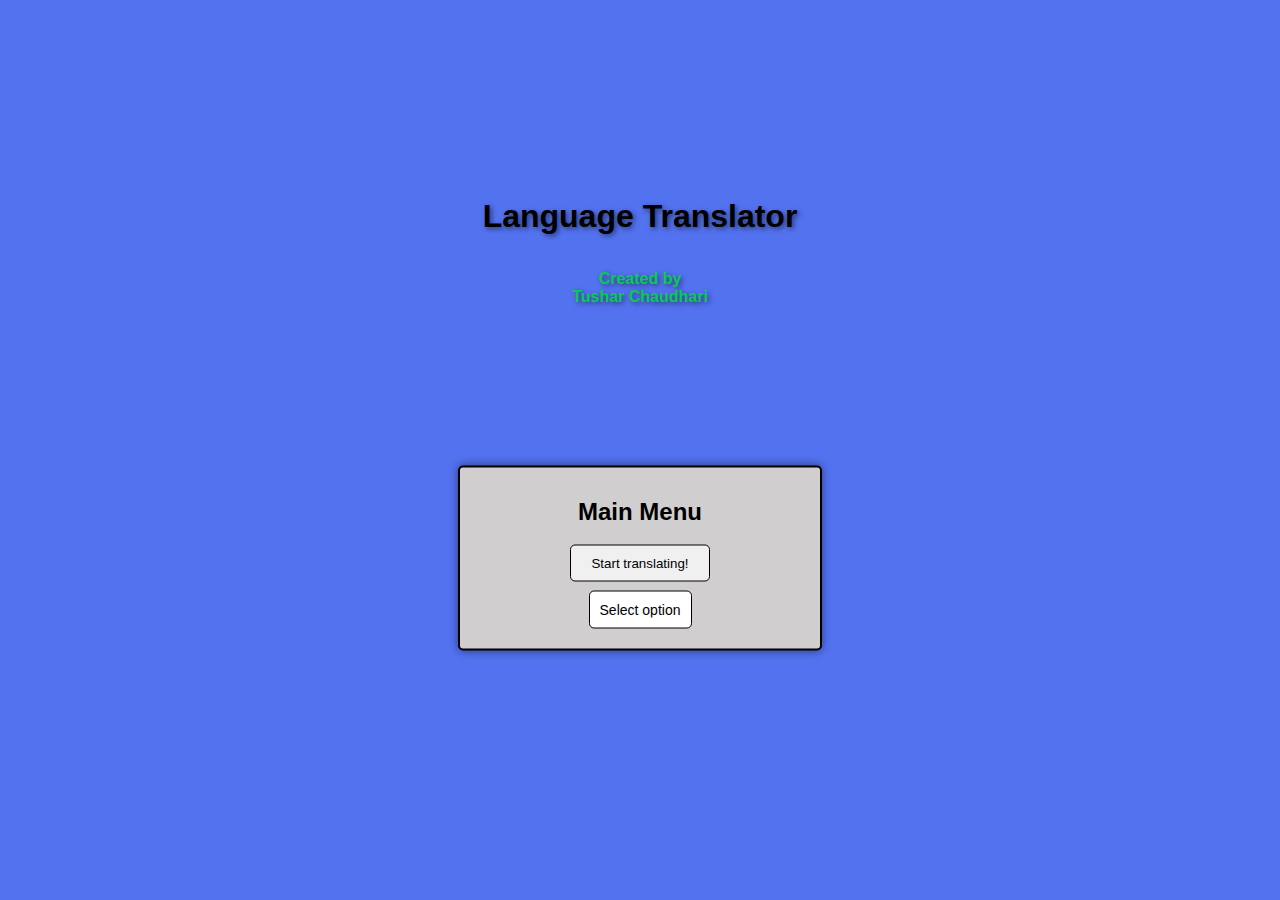
==== index.html @ cb0cd810 "Add files via upload" ====
<!DOCTYPE html>
<html lang="en">
  <head>
    <meta charset="UTF-8" />
    <meta name="viewport" content="width=device-width, initial-scale=1.0" />
    <link id="stylesheet" rel="stylesheet" type="text/css" href="style.css" />
    <link rel="icon" type="image/x-icon" href="assets/LangTrans_favicon.png" />
    <link
      rel="stylesheet"
      href="https://fonts.googleapis.com/css2?family=Comic+Neue:wght@400;700&display=swap"
    />
    <title>Welcome to Language Translator!</title>
  </head>

  <body>
    <div id="name">
      <h1 title="Language Translator app using HTML, CSS & JS">Language Translator</h1>
      <h4 title="Contact details in the dropdown below">
        Created by <br />
        Tushar Chaudhari 
      </h4>
    </div>

    <!-- Translator menu -->
    <div id="menu">
      <h2 class="menuContents">
        <a
          href="https://youtu.be/dQw4w9WgXcQ?si=n5-jCnyKCHAgpFRc"
          target="_blank"
          title="Welcome to Language Translator!"
          >Main Menu</a
        >
      </h2>
      <a href="translate.html"
        ><button id="translate" class="menuContents" title="Start translation!">
          Start translating!
        </button></a
      >
      <select
        name="links"
        id="links"
        size="1"
        onchange="window.location.href=this.value;"
        title="Social links"
      >
        <option value="#" selected>Select option</option>
        <option
          value="https://github.com/Tusharera"
          title="Tushar's GitHub profile"
        >
          My GitHub
        </option>
        <option
          value="https://Tushar-19.github.io/Portfolio-Website/"
          title="Tushar's Portfolio"
        >
          My Portfolio
        </option>
        <option
          value="mailto:tusharnc630@gmail.com"
          title="Email Tushar"
        >
          My E-Mail
        </option>
      </select>
    </div>
  </body>
</html>
  </body>
</html>
---- style.css ----
#menu {
  font-family: Arial, Helvetica, sans-serif;
  width: 320px; /* Set a fixed width for the container */
  margin: 0 auto;
  padding: 20px;
  background-color: #d0cece;
  border-radius: 5px;
  box-shadow: 0 0 10px rgba(0, 0, 0, 0.474);
  position: absolute;
  top: 62%;
  left: 50%;
  transform: translate(-50%, -50%);
  border: 2px solid black;
  text-align: center; /* Center the text inside the container */
  display: flex;
  flex-direction: column;
  align-items: center;
  justify-content: center;
  z-index: 10;
  gap:4px
}

.menuContents {
  font-family: Arial, Helvetica, sans-serif;
  margin: 10px 0; /* Adjust the spacing between elements */
}

.menuContents,
#menu button,
#name h1,
#name h4 {
  font-family: Arial, Helvetica, sans-serif;
}

#menu button {
  background-color: #f0f0f0;
  border: 1px solid black;
  border-radius: 5px;
  padding: 10px 20px;
  cursor: pointer;
  margin: 5px; /* Reduce spacing between buttons */
}

#menu button a {
  text-decoration: none;
  color: black;
}

#menu button:hover {
  background-color: #e0e0e0;
}

#name {
  font-family: Arial, Helvetica, sans-serif;
}

#name h1 {
  width: 320px; /* Set a fixed width for the container */
  margin: 0 auto;
  padding: 20px;
  position: absolute;
  top: 24%;
  left: 50%;
  transform: translate(-50%, -50%);
  text-align: center; /* Center the text inside the container */
  display: flex;
  flex-direction: column;
  align-items: center;
  justify-content: center;
}

#name h4 {
  display: flex;
  flex-direction: column;
  align-items: center;
  justify-content: center;
  width: 320px; /* Set a fixed width for the container */
  margin: 0 auto;
  padding: 20px;
  position: absolute;
  top: 32%;
  left: 50%;
  transform: translate(-50%, -50%);
  text-align: center; /* Center the text inside the container */
  z-index: 10;
}

#name > h4 {
  color: #07ca55;
}

div h1,
div h4 {
  text-shadow: 2px 2px 5px rgba(0, 0, 0, 0.5);
}

html {
  background-color: #5372f0;
}

#links {
  font-family: Arial, Helvetica, sans-serif;
  padding: 10px;
  font-size: 14px;
  background-color: #ffffff; /* White background for the dropdown */
  border: 1px solid black;
  border-radius: 5px;
  cursor: pointer;
  transition: background-color 0.3s;
  appearance: none; /* Remove default dropdown styling (optional) */
  text-align: center;
}

#links:hover {
  background-color: #bababa; /* Light gray on hover */
}

#links:focus {
  outline: none; /* Remove the outline on focus */
  box-shadow: 0 0 5px rgba(0, 0, 0, 0.3); /* Add a subtle shadow on focus */
}

#menu > h2 > a {
  text-decoration: none;
  color: black;
}
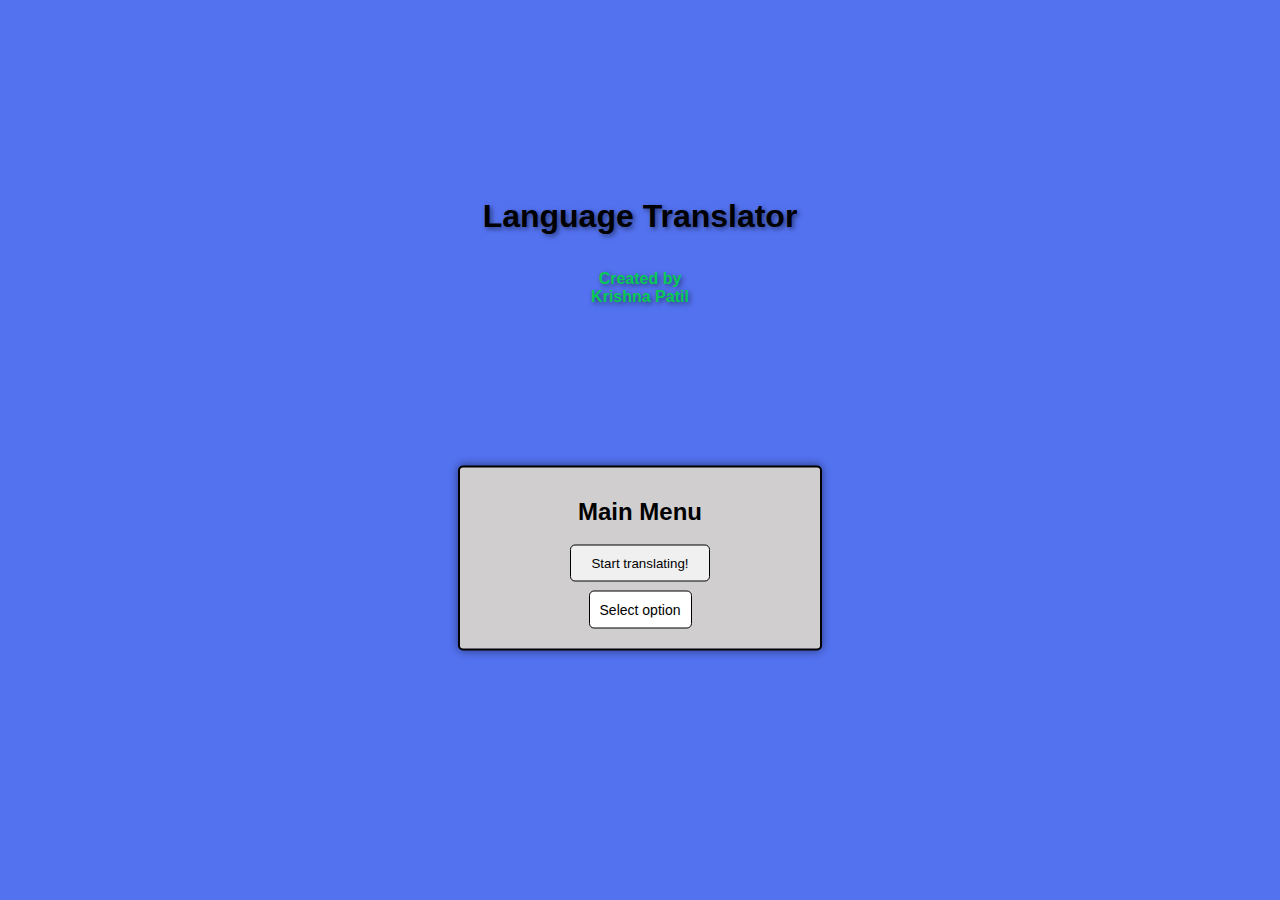
==== commit fce55491: "aade the project" ====
--- a/index.html
+++ b/index.html
@@ -17,7 +17,7 @@
       <h1 title="Language Translator app using HTML, CSS & JS">Language Translator</h1>
       <h4 title="Contact details in the dropdown below">
         Created by <br />
-        Tushar Chaudhari 
+        Krishna Patil
       </h4>
     </div>
 
@@ -45,20 +45,20 @@
       >
         <option value="#" selected>Select option</option>
         <option
-          value="https://github.com/Tusharera"
-          title="Tushar's GitHub profile"
+          value="https://github.com/KrishnaPatil-19"
+          title="Krishna's GitHub profile"
         >
           My GitHub
         </option>
         <option
-          value="https://Tushar-19.github.io/Portfolio-Website/"
-          title="Tushar's Portfolio"
+          value="https://krishnapatil-19.github.io/Portfolio-Website/"
+          title="Krishna's Portfolio"
         >
           My Portfolio
         </option>
         <option
-          value="mailto:tusharnc630@gmail.com"
-          title="Email Tushar"
+          value="mailto:krishnapatilcontact@gmail.com"
+          title="Email Krishna"
         >
           My E-Mail
         </option>
@@ -66,6 +66,3 @@
     </div>
   </body>
 </html>
-  </body>
-</html>
-
